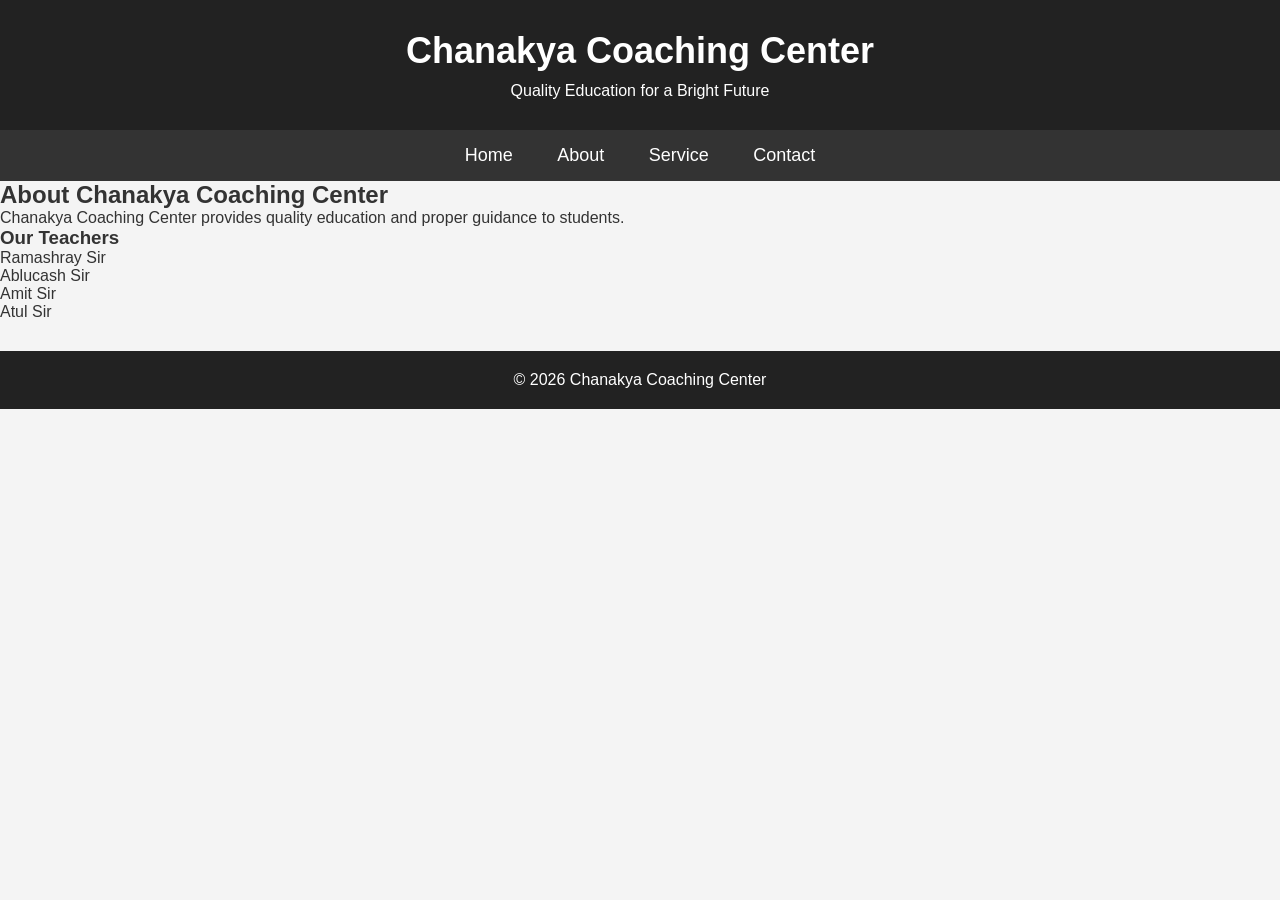
==== about.html @ f0db2799 "Add files via upload" ====
<!DOCTYPE html>
<html lang="en">
<head>
    <meta charset="UTF-8">
    <meta name="viewport" content="width=device-width, initial-scale=1.0">
    <title>About - Chanakya Coaching Center</title>
    <link rel="stylesheet" href="style.css">
</head>

<body>

<header>
    <h1>Chanakya Coaching Center</h1>
    <p>Quality Education for a Bright Future</p>
</header>

<nav>
    <a href="index.html">Home</a>
    <a href="about.html">About</a>
    <a href="service.html">Service</a>
    <a href="contact.html">Contact</a>
</nav>

<section class="page">
    <h2>About Chanakya Coaching Center</h2>

    <p>
        Chanakya Coaching Center provides quality education
        and proper guidance to students.
    </p>

    <h3>Our Teachers</h3>

    <p>
        Ramashray Sir<br>
        Ablucash Sir<br>
        Amit Sir<br>
        Atul Sir
    </p>
</section>

<footer>
    <p>© 2026 Chanakya Coaching Center</p>
</footer>

</body>
</html>
---- style.css ----
* {
    margin: 0;
    padding: 0;
    box-sizing: border-box;
}

body {
    font-family: Arial, sans-serif;
    background-color: #f4f4f4;
    color: #333;
}

/* Header */
header {
    background-color: #222;
    color: white;
    text-align: center;
    padding: 30px;
}

header h1 {
    font-size: 36px;
    margin-bottom: 10px;

}

/* Navigation */
nav {
    background-color: #333;
    text-align: center;
    padding: 15px;

}

nav a {
      color: white;
      text-decoration: none;
      margin: 0 20px;
      font-size: 18px;

}

nav a:hover{
    color: #00bfff;

}

/* hero section */
.hero {
    text-align: center;
    padding: 80px 20px;
    background-color: white;

}

.hero h2 {
    font-size: 40px;
    margin-bottom: 15px;

}

.hero p {
    font-size: 20px;
    margin-bottom: 25px;
}

button {
    background-color: #007bff;
    color: white;
    border: none;
    padding: 12px 25px;
    border-radius: 5px;
    cursor: pointer;
    font-size: 16px;

}

button:hover {
    background-color: #0056b3;

}

/* about section */
.about {
    text-align: center;
    padding: 50px 20px;

}

.about h2 {
    font-size: 30px;
    margin-bottom: 15px;

}

.about p {
    font-size: 18px;
}

/* footer */
footer {
    background-color: #222;
    color: white;
    text-align: center;
    padding: 20px;
    margin-top: 30px;

}
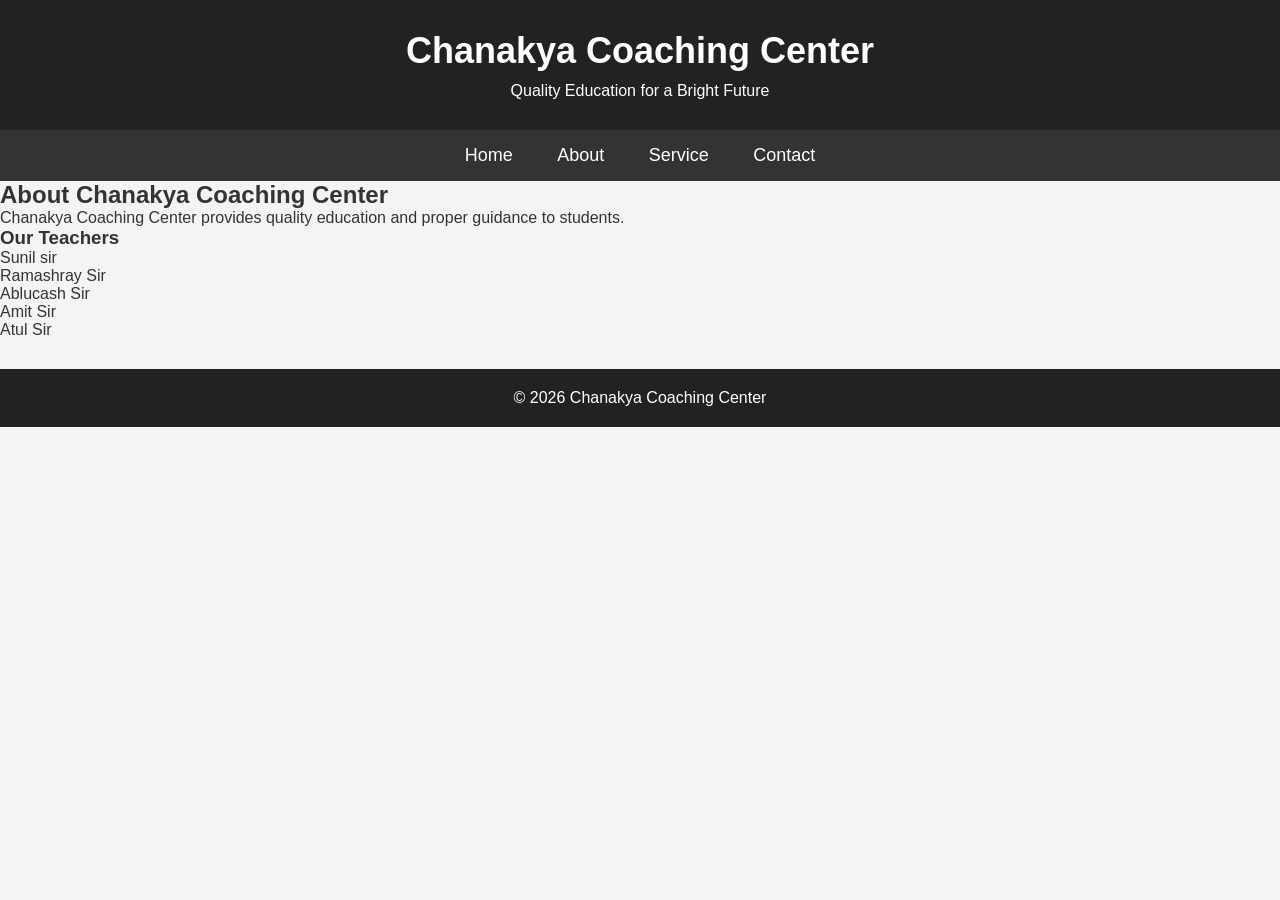
==== commit 8b4b5a3a: "Revise teacher names in about.html Updated the list of teachers and ensured proper HTML structure." ====
--- a/about.html
+++ b/about.html
@@ -32,6 +32,7 @@
     <h3>Our Teachers</h3>
 
     <p>
+        Sunil sir<br>
         Ramashray Sir<br>
         Ablucash Sir<br>
         Amit Sir<br>
@@ -44,4 +45,4 @@
 </footer>
 
 </body>
-</html>+</html>
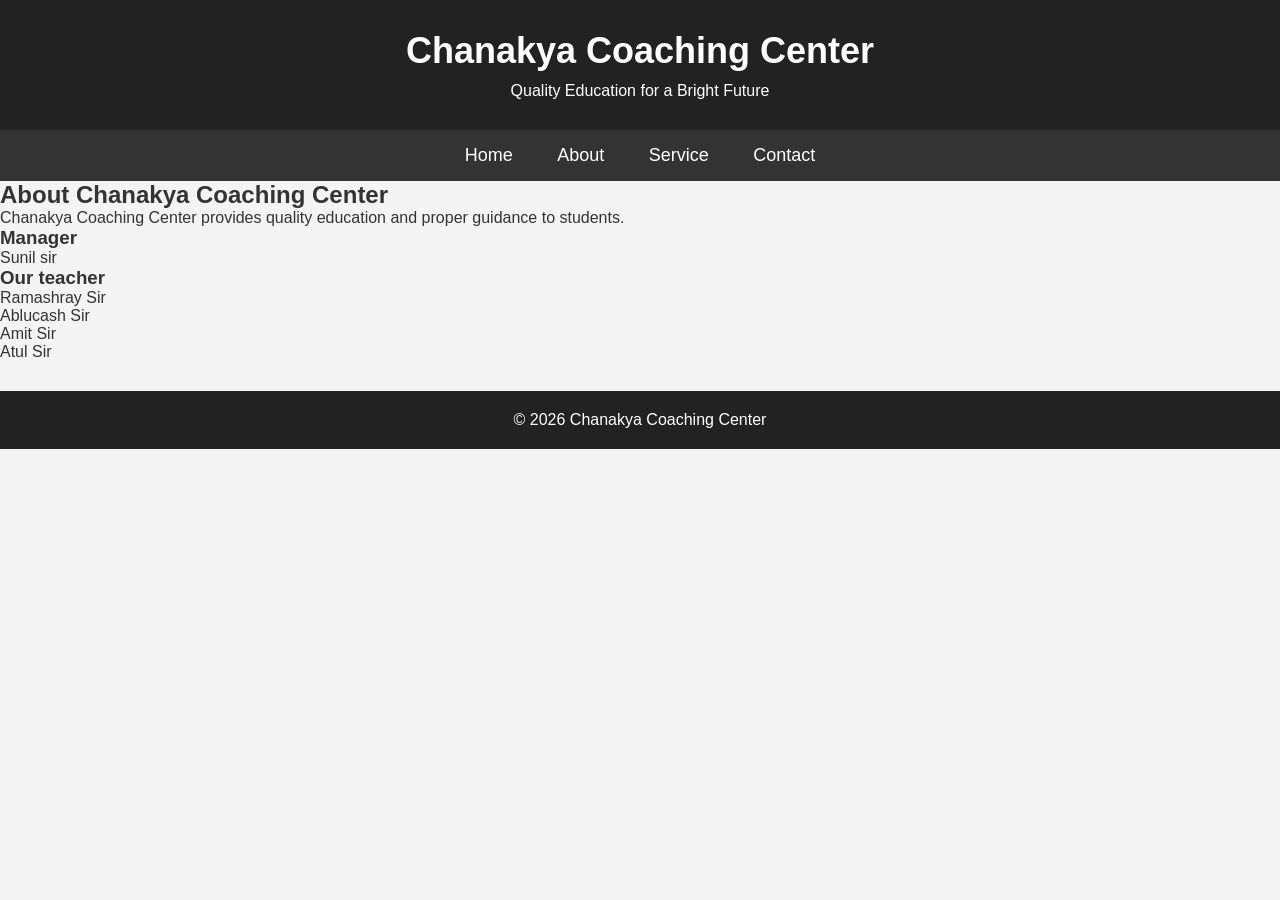
==== commit 8313411e: "Update about.html" ====
--- a/about.html
+++ b/about.html
@@ -29,10 +29,10 @@
         and proper guidance to students.
     </p>
 
-    <h3>Our Teachers</h3>
-
+    <h3>Manager</h3>
+    <p>Sunil sir</p>
+      <h3>Our teacher</h3>
     <p>
-        Sunil sir<br>
         Ramashray Sir<br>
         Ablucash Sir<br>
         Amit Sir<br>
